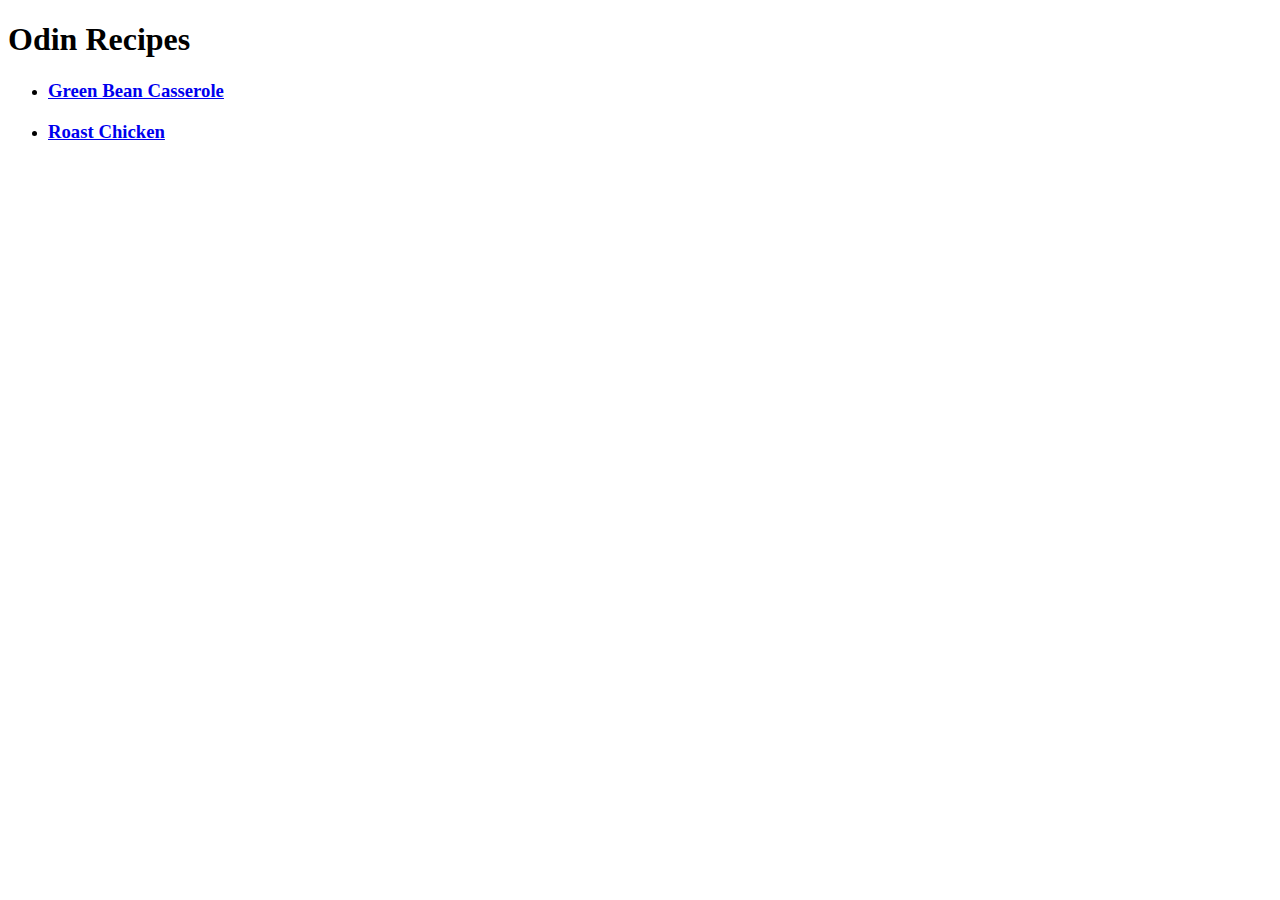
==== index.html @ f216d249 "Add greenbean recipe page and image, add link on homepage" ====
<!DOCTYPE html>
<html lang="en">
    <head>
        <meta charset="UTF-8">
        <title> Recipes Homepage</title>
    </head>

    <body>
        <h1> Odin Recipes</h1>
        <ul>
            <li><h3><a href="./recipes/greenbeancasserole.html">Green Bean Casserole</a></h3></li>
            <li><h3><a href="./recipes/roastchicken.html"> Roast Chicken</a></h3></li>
        </ul>
    </body>
</html>
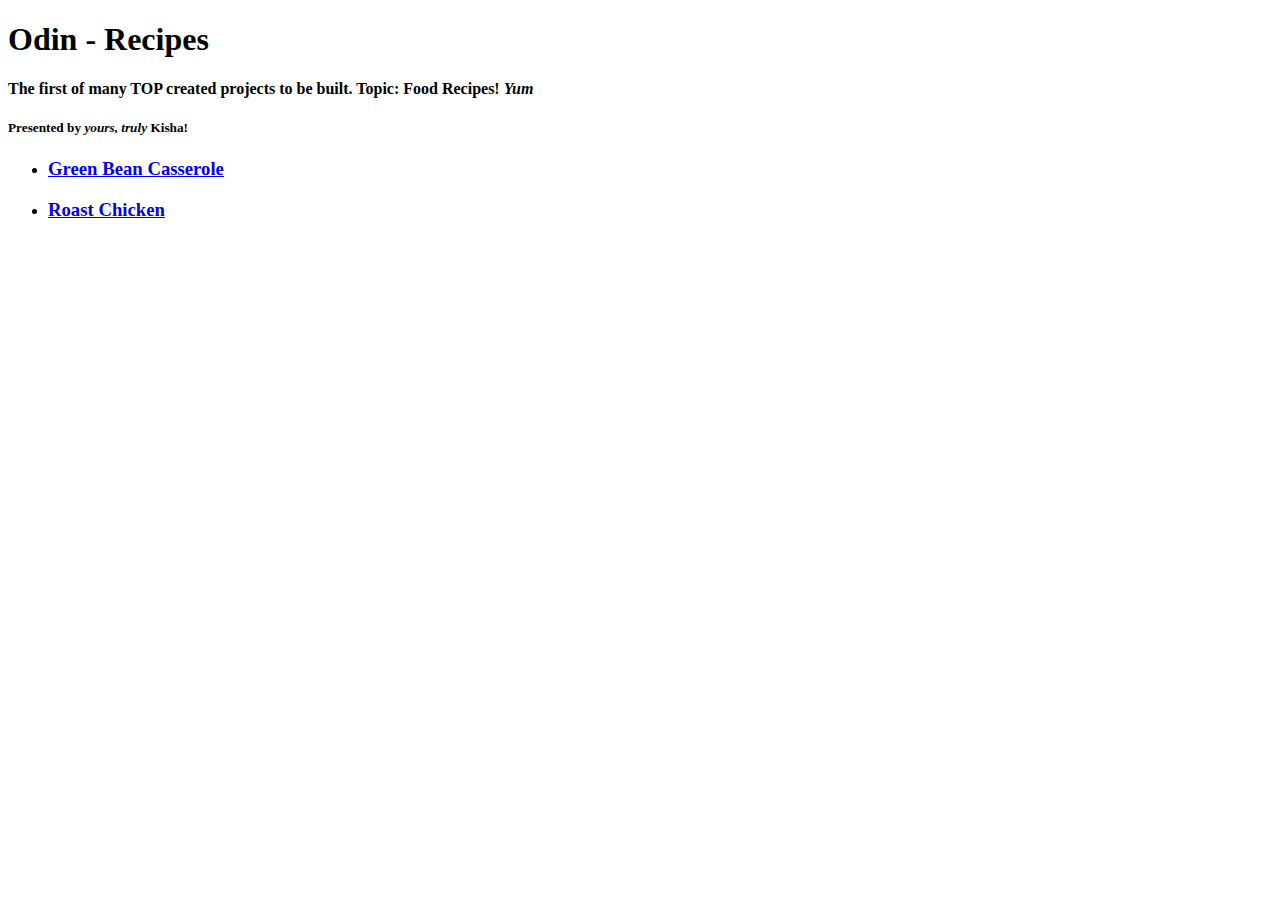
==== commit 0e5ee68d: "Flush out greenbean page with full recipe, update index page" ====
--- a/index.html
+++ b/index.html
@@ -4,9 +4,11 @@
         <meta charset="UTF-8">
         <title> Recipes Homepage</title>
     </head>
-
+<!-- This is the first official "project" in the TOP! exciting!-->
     <body>
-        <h1> Odin Recipes</h1>
+        <h1> Odin - Recipes</h1>
+        <h4>The first of many TOP created projects to be built. Topic: Food Recipes! <em>Yum</em></h4>
+        <h5> Presented by <em> yours, truly</em> Kisha!</h5>
         <ul>
             <li><h3><a href="./recipes/greenbeancasserole.html">Green Bean Casserole</a></h3></li>
             <li><h3><a href="./recipes/roastchicken.html"> Roast Chicken</a></h3></li>
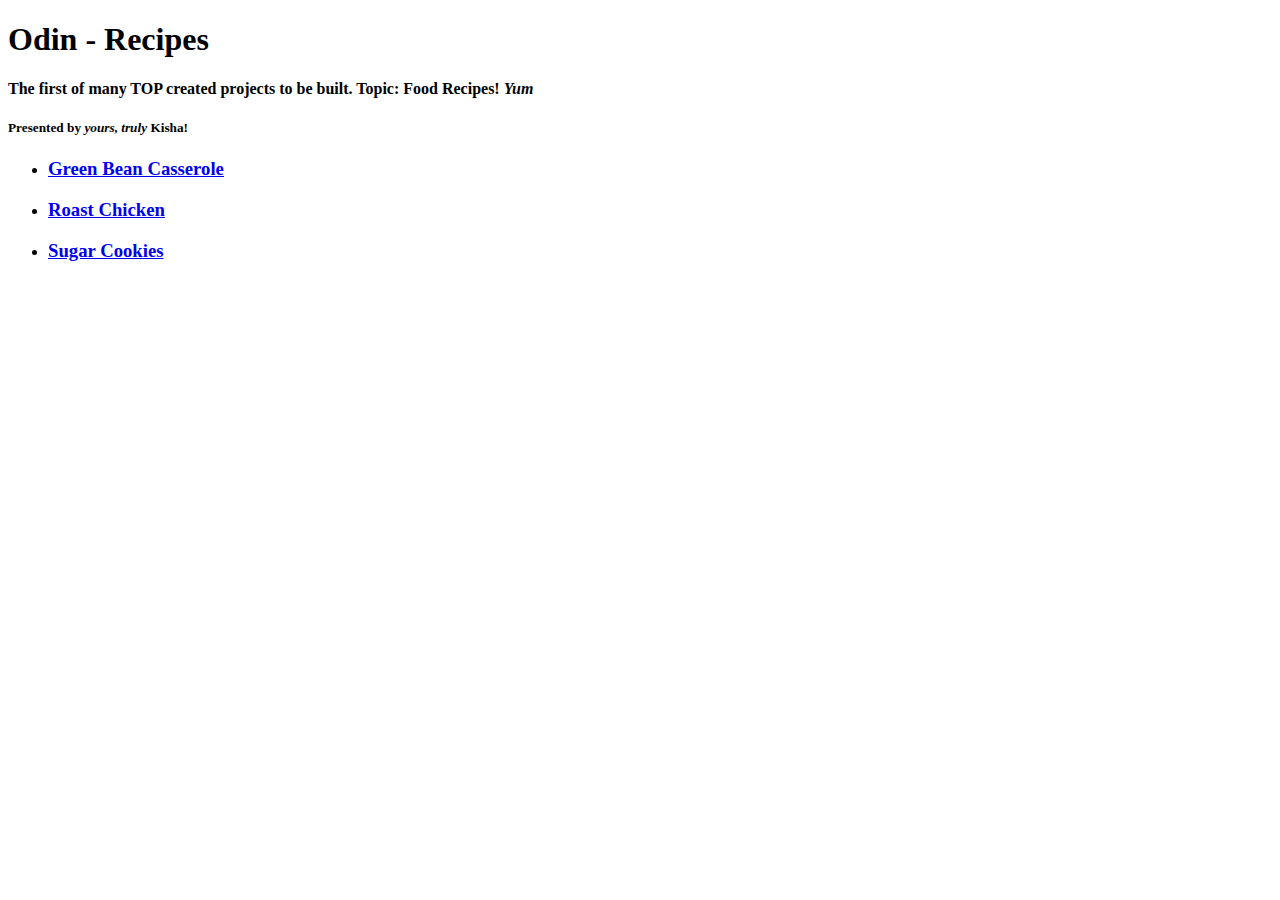
==== commit 02e882c8: "Add sugarcookie image, add link from homepage to sugarcookie page" ====
--- a/index.html
+++ b/index.html
@@ -12,6 +12,7 @@
         <ul>
             <li><h3><a href="./recipes/greenbeancasserole.html">Green Bean Casserole</a></h3></li>
             <li><h3><a href="./recipes/roastchicken.html"> Roast Chicken</a></h3></li>
+            <li><h3><a href="./recipes/sugarcookie.html">Sugar Cookies</a></h3></li>
         </ul>
     </body>
 </html>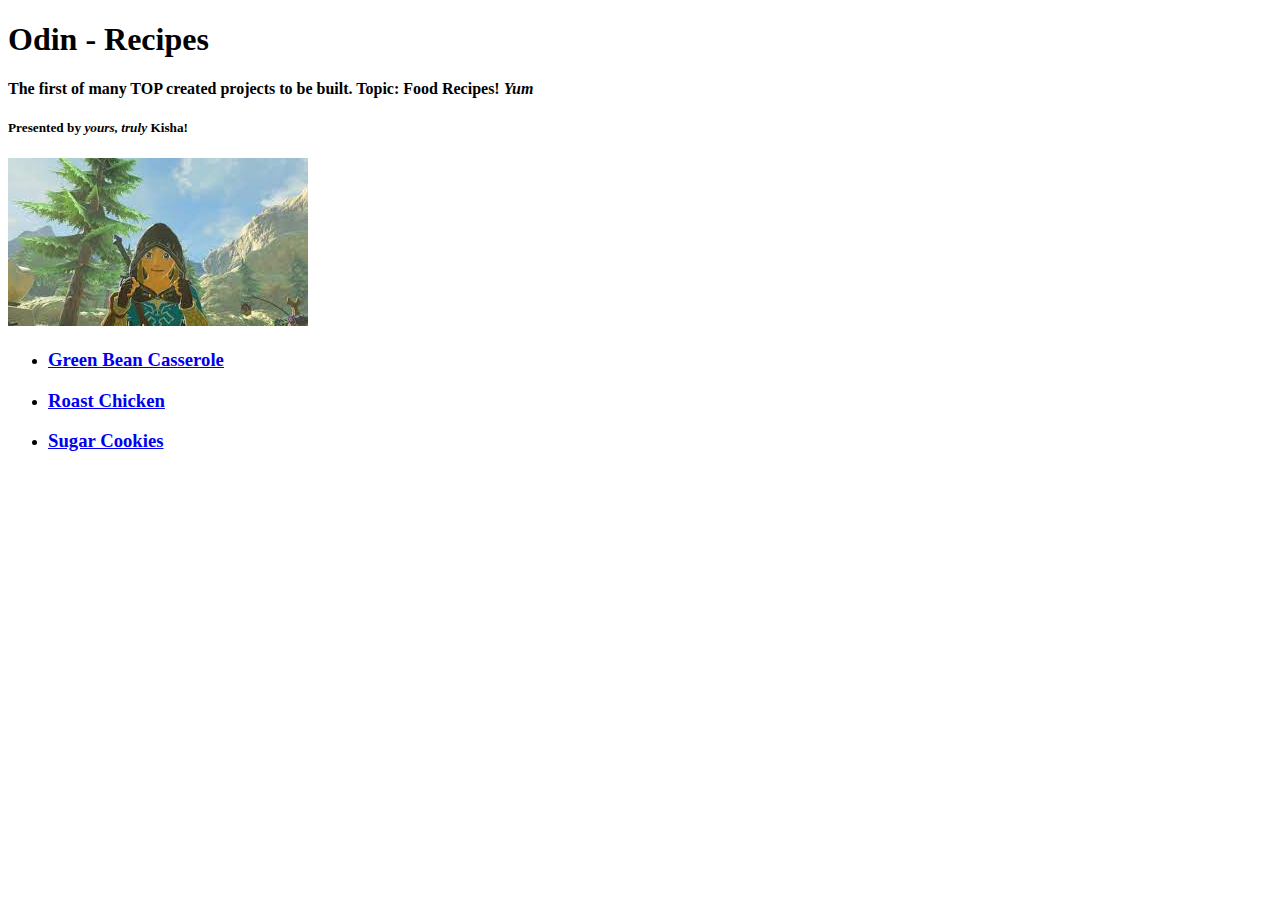
==== commit 6edfc3ef: "Add LoZ image to homepage, flush out sugarcookie recipe page" ====
--- a/index.html
+++ b/index.html
@@ -9,6 +9,7 @@
         <h1> Odin - Recipes</h1>
         <h4>The first of many TOP created projects to be built. Topic: Food Recipes! <em>Yum</em></h4>
         <h5> Presented by <em> yours, truly</em> Kisha!</h5>
+        <img src="./img/linkcooking.jpg" alt="Link from the Legend of Zelda, excited about food" width="300">
         <ul>
             <li><h3><a href="./recipes/greenbeancasserole.html">Green Bean Casserole</a></h3></li>
             <li><h3><a href="./recipes/roastchicken.html"> Roast Chicken</a></h3></li>
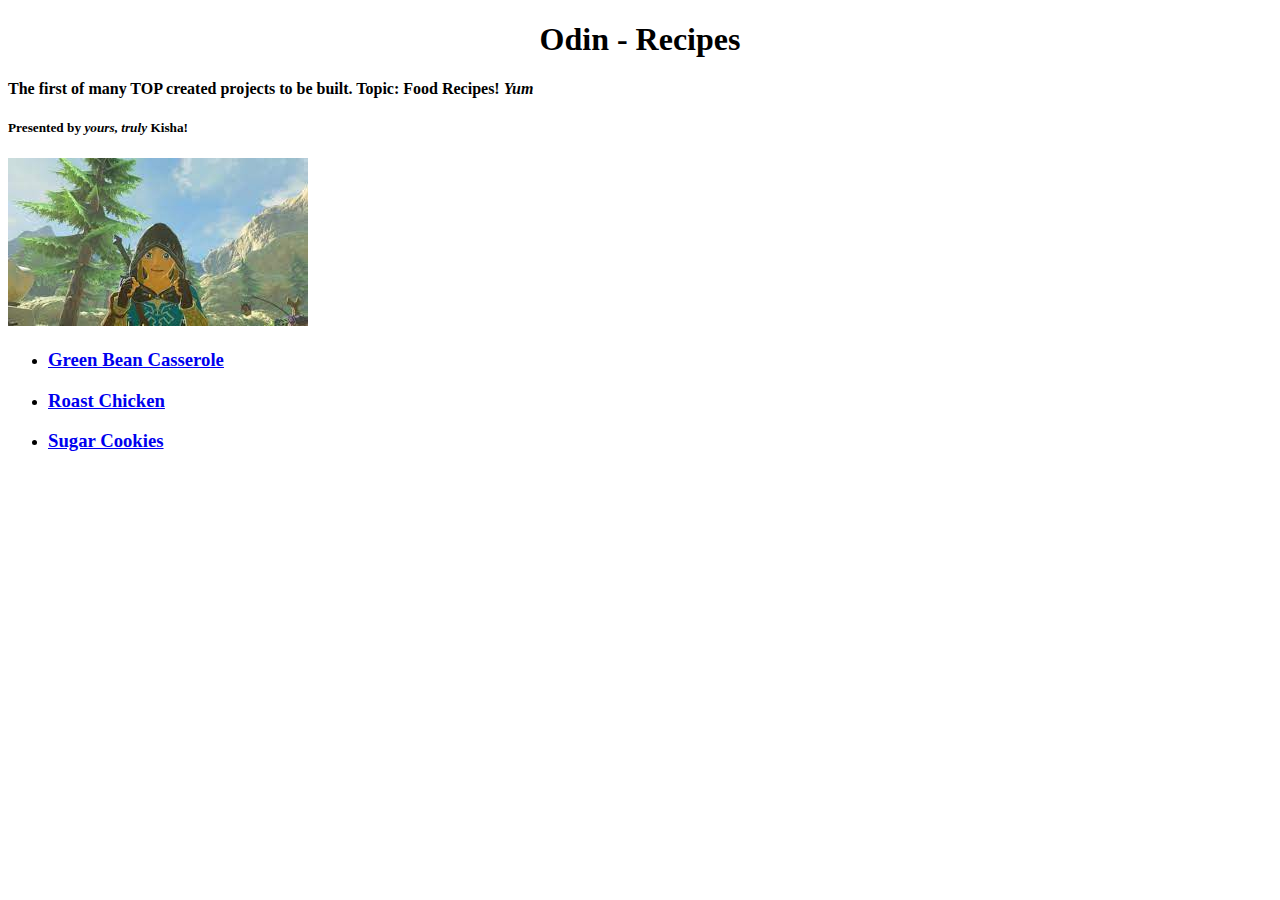
==== commit 4e00801a: "create stylesheet file and link to index/Homepage" ====
--- a/index.html
+++ b/index.html
@@ -3,10 +3,11 @@
     <head>
         <meta charset="UTF-8">
         <title> Recipes Homepage</title>
+        <link rel="stylesheet" href="style.css">
     </head>
 <!-- This is the first official "project" in the TOP! exciting!-->
     <body>
-        <h1> Odin - Recipes</h1>
+        <h1 class="title"> Odin - Recipes</h1>
         <h4>The first of many TOP created projects to be built. Topic: Food Recipes! <em>Yum</em></h4>
         <h5> Presented by <em> yours, truly</em> Kisha!</h5>
         <img src="./img/linkcooking.jpg" alt="Link from the Legend of Zelda, excited about food" width="300">
--- a/style.css
+++ b/style.css
@@ -0,0 +1,3 @@
+.title {
+    text-align: center;
+}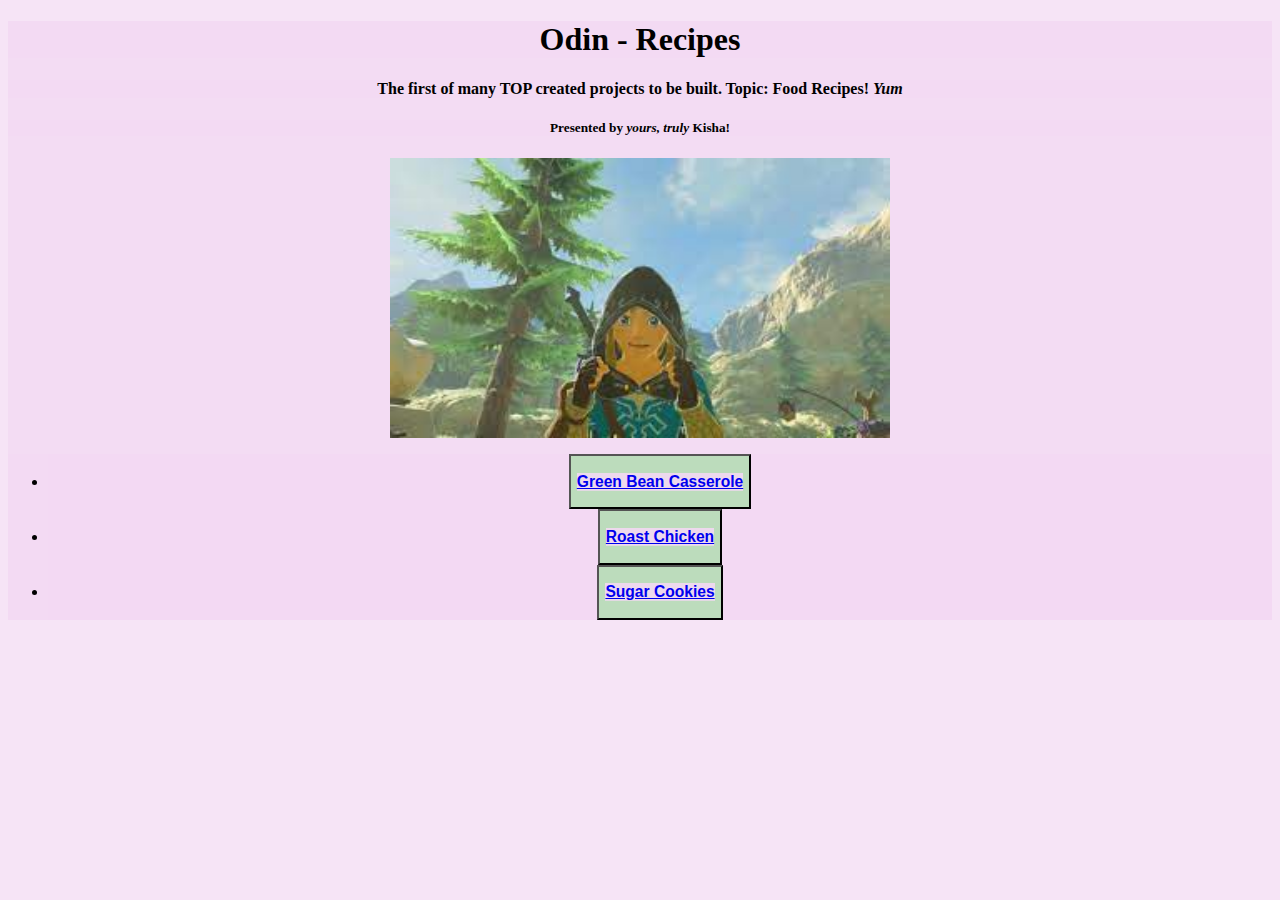
==== commit 07cb7a53: "add classes/ids to index file, add bgcolor, center image" ====
--- a/index.html
+++ b/index.html
@@ -8,13 +8,13 @@
 <!-- This is the first official "project" in the TOP! exciting!-->
     <body>
         <h1 class="title"> Odin - Recipes</h1>
-        <h4>The first of many TOP created projects to be built. Topic: Food Recipes! <em>Yum</em></h4>
-        <h5> Presented by <em> yours, truly</em> Kisha!</h5>
-        <img src="./img/linkcooking.jpg" alt="Link from the Legend of Zelda, excited about food" width="300">
+        <h4 class="cozy">The first of many TOP created projects to be built. Topic: Food Recipes! <em>Yum</em></h4>
+        <h5 id="truly"> Presented by <em> yours, truly</em> Kisha!</h5>
+        <img id="homeimg" src="./img/linkcooking.jpg" alt="Link from the Legend of Zelda, excited about food">
         <ul>
-            <li><h3><a href="./recipes/greenbeancasserole.html">Green Bean Casserole</a></h3></li>
-            <li><h3><a href="./recipes/roastchicken.html"> Roast Chicken</a></h3></li>
-            <li><h3><a href="./recipes/sugarcookie.html">Sugar Cookies</a></h3></li>
+            <li><button><h3><a href="./recipes/greenbeancasserole.html">Green Bean Casserole</a></h3></button></li>
+            <li><button><h3><a href="./recipes/roastchicken.html"> Roast Chicken</a></h3></button></li>
+            <li><button><h3><a href="./recipes/sugarcookie.html">Sugar Cookies</a></h3></button></li>
         </ul>
     </body>
 </html>--- a/style.css
+++ b/style.css
@@ -1,3 +1,16 @@
-.title {
+* {
     text-align: center;
+    background-color: hsla(300, 50%, 90%, .7);
+}
+button {
+    background-color: hsla(120, 60%, 70%, .5);
+  
+}
+
+#homeimg {
+    display: block;
+    margin-left: auto;
+    margin-right: auto;
+    height:auto;
+    width: 500px;
 }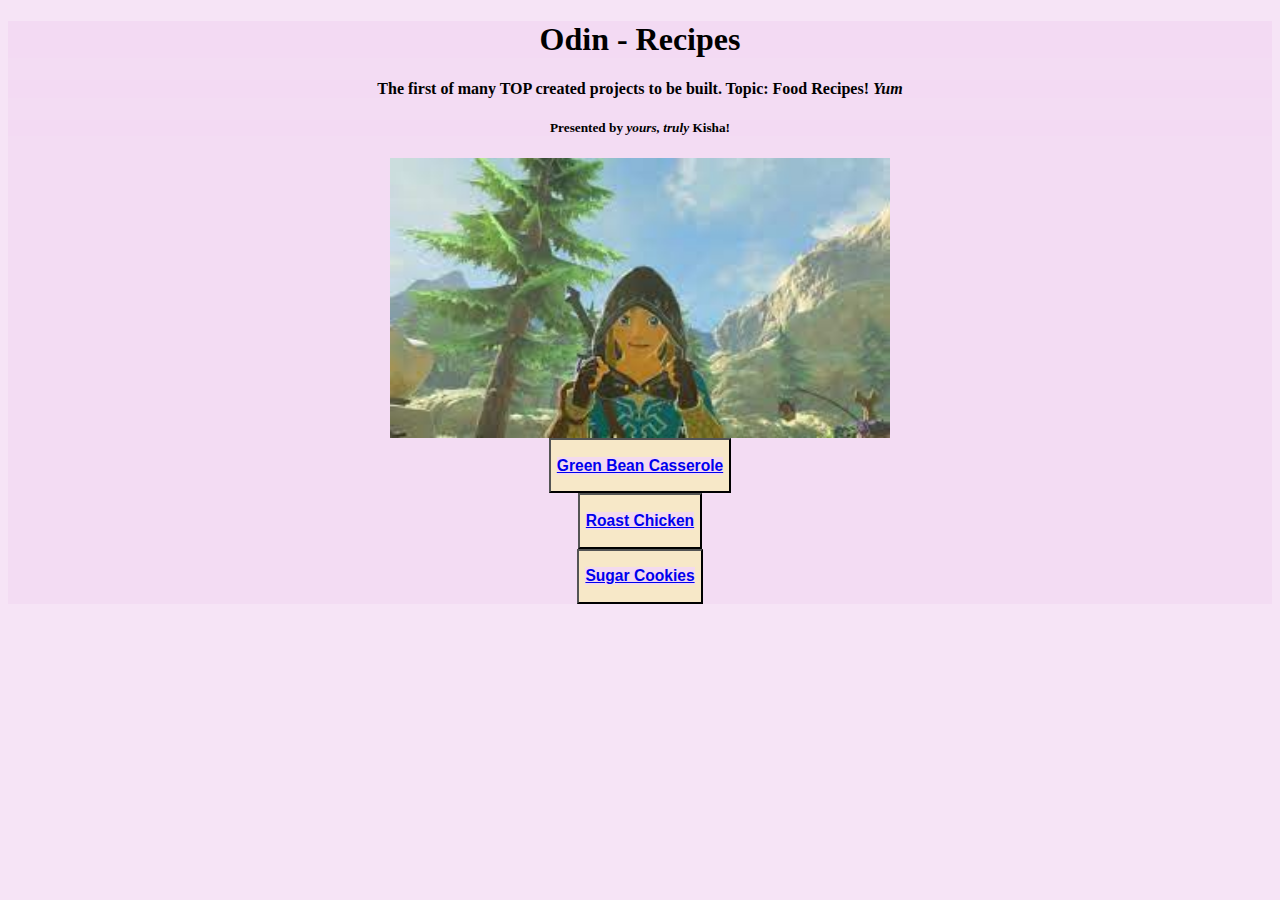
==== commit 8e74a980: "change style on button elements,remove unneeded ul/li elements" ====
--- a/index.html
+++ b/index.html
@@ -2,8 +2,8 @@
 <html lang="en">
     <head>
         <meta charset="UTF-8">
+        <link rel="stylesheet" href="./style.css">
         <title> Recipes Homepage</title>
-        <link rel="stylesheet" href="style.css">
     </head>
 <!-- This is the first official "project" in the TOP! exciting!-->
     <body>
@@ -11,10 +11,10 @@
         <h4 class="cozy">The first of many TOP created projects to be built. Topic: Food Recipes! <em>Yum</em></h4>
         <h5 id="truly"> Presented by <em> yours, truly</em> Kisha!</h5>
         <img id="homeimg" src="./img/linkcooking.jpg" alt="Link from the Legend of Zelda, excited about food">
-        <ul>
-            <li><button><h3><a href="./recipes/greenbeancasserole.html">Green Bean Casserole</a></h3></button></li>
-            <li><button><h3><a href="./recipes/roastchicken.html"> Roast Chicken</a></h3></button></li>
-            <li><button><h3><a href="./recipes/sugarcookie.html">Sugar Cookies</a></h3></button></li>
-        </ul>
+        
+            <button><h3><a href="./recipes/greenbeancasserole.html">Green Bean Casserole</a></h3></button>
+            <button><h3><a href="./recipes/roastchicken.html"> Roast Chicken</a></h3></button>
+            <button><h3><a href="./recipes/sugarcookie.html">Sugar Cookies</a></h3></button>
+        
     </body>
 </html>--- a/style.css
+++ b/style.css
@@ -3,8 +3,13 @@
     background-color: hsla(300, 50%, 90%, .7);
 }
 button {
-    background-color: hsla(120, 60%, 70%, .5);
-  
+    background-color: #f7e8c8 ;
+    color: #77b1a3;
+    display: block;
+    margin-left: auto;
+    margin-right: auto;
+    height:auto;
+    width: auto;
 }
 
 #homeimg {
